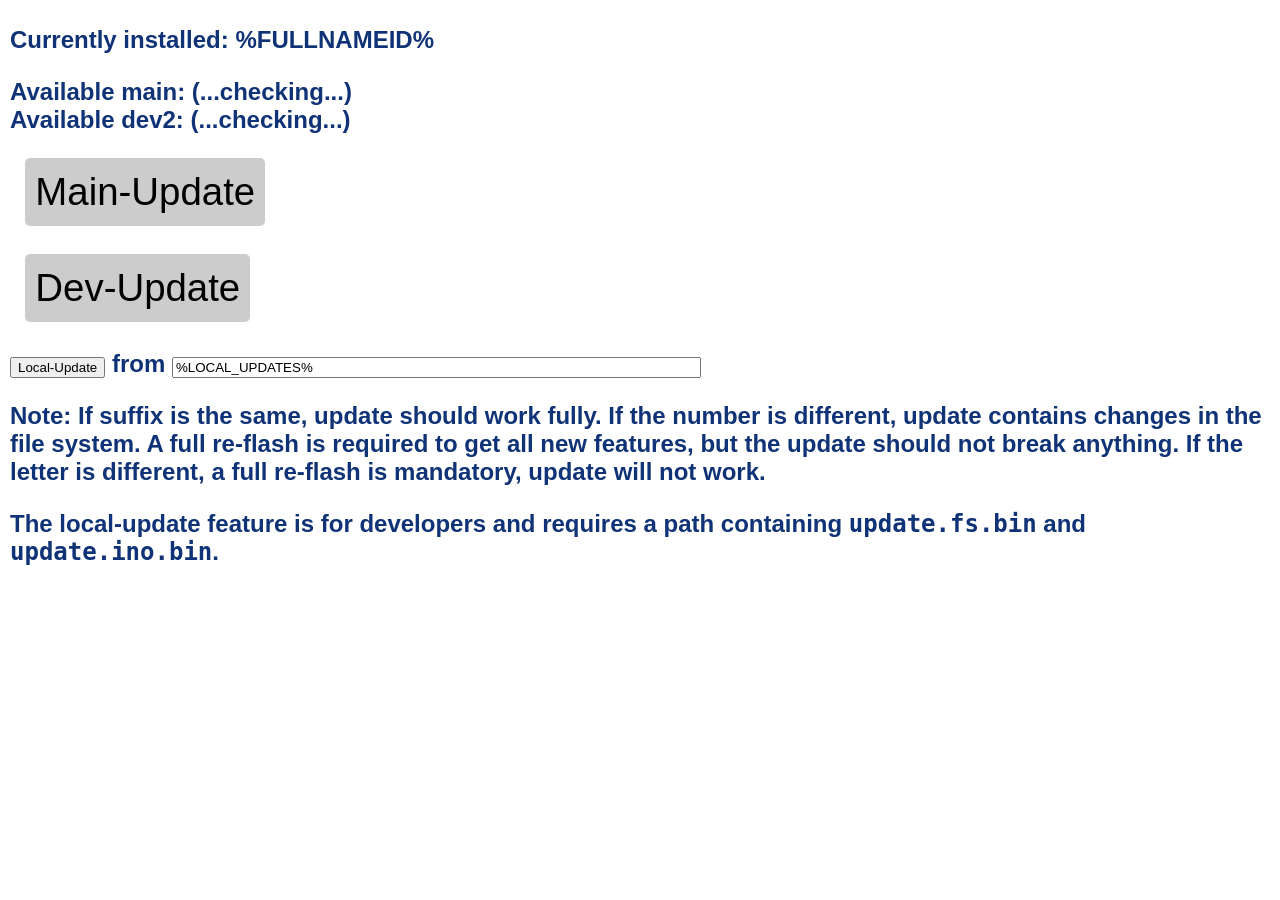
==== RX_FSK/data/upd.html @ 3b5e1c8d "Update upd.html Change the look of the update page" ====
<html><head>
<link rel="stylesheet" type="text/css" href="style.css">
</head>
<body>

<div class="update-info">
  <form action="update.html" method="post"><h1>Currently installed: %FULLNAMEID%</p>
  <h1>
    Available main: <span id="masterDiv">(...checking...)</span>

    <br>
    Available dev2: <span id="develDiv">(...checking...)</span>

  </p>
  <input type="submit" class="ctlbtn" name="main" value="Main-Update"></input><br>
  <input type="submit" class="ctlbtn" name="dev2" value="Dev-Update"><br>
  <div id="local-update-section">
    <input type="submit" name="local" value="Local-Update"> from
    <input type="text" name="url" value="%LOCAL_UPDATES%" size="64"><br>
  </div>
  </form>

  <p>Note: If suffix is the same, update should work fully. If the number is
  different, update contains changes in the file system. A full re-flash is
  required to get all new features, but the update should not break anything.
  If the letter is different, a full re-flash is mandatory, update will not
  work.</p>
  <p id="local-update-info">
  The local-update feature is for developers and requires a path containing
  <tt>update.fs.bin</tt> and <tt>update.ino.bin</tt>.
  </p>
</div>
  
<script>
const localEnabled = "%LOCAL_UPDATES%";

document.addEventListener("DOMContentLoaded", () => {
  if (localEnabled.trim() === "") {
    // Hide the local update section
    const localUpdateSection = document.getElementById("local-update-section");
    const localUpdateInfo = document.getElementById("local-update-info");
    if (localUpdateSection) localUpdateSection.style.display = "none";
    if (localUpdateInfo) localUpdateInfo.style.display = "none";
  }
});

const masterInfo = document.getElementById('masterDiv');
const develInfo = document.getElementById('develDiv');

let request = new XMLHttpRequest();
request.open('GET', 'http://rdzsonde.mooo.com/main/update-info.html');
request.onload = function() {
  masterInfo.innerHTML = request.response.replace(/<[^>]*>/g, '');
}
request.send();
let drequest = new XMLHttpRequest();
drequest.open('GET', 'http://rdzsonde.mooo.com/dev2/update-info.html');
drequest.onload = function() {
  develInfo.innerHTML= drequest.response.replace(/<[^>]*>/g, '');;
}
drequest.send();
</script>
</body></html>
---- RX_FSK/data/style.css ----
body, html {
	height: 100%;
	margin: 0;
	font-family: Arial;
}

.update-info {
    padding: 10px;
    font-family: Arial, sans-serif;
    flex-grow: 1;
    overflow-y: auto;
}
.system-info {
    padding: 20px;
    font-family: Arial, sans-serif;
    flex-grow: 1;
    overflow-y: auto;
}
.system-info p {
    margin: 8px 0;
}
.system-info h1 {
    font-size: 24px;
    margin-bottom: 10px;
}
.status-table {
    width: 100%;
    border-collapse: collapse;
    margin-top: 20px;
}
.status-table th, .status-table td {
    padding: 10px;
    border: 1px solid #ccc;
    text-align: left;
    vertical-align: top;
}
.status-table th {
    background-color: #f4f4f4;
    font-weight: bold;
}
#refresh-button {
    background: none;
    border: none;
    cursor: pointer;
}
#refresh-button:hover {
    color: #00A1FF;
}

h2.external-links {
    margin-top: 40px;
    text-align: center;
    font-size: 20px;
    margin-bottom: 15px;
}

.link-buttons {
    display: flex;
    justify-content: center;
    gap: 20px;
}

.link-buttons .button {
    background-color: #04AA6D;
    color: white;
    padding: 15px 20px;
    text-decoration: none;
    border-radius: 5px;
    font-size: 18px;
    transition: background-color 0.3s ease;
}


.active, .cfgheader:hover {
  background-color: #ccc;
}
.cfgpanel {
}
.cfgpanel:hover td, .cfgpanel:active td{
    background-color: #808080 !important;
    color: white;
}

th.cfg {
  padding:5pt;
  cursor: pointer;
}
th.cfg:hover {
  background-color: #04aa6d;
  color: white;
}
table.stat {
  margin:0px 0px 5px 0px;
}

.hamburger {
  position: relative;
  display: inline-block;
  width: 1.25em;
  height: 0.8em;
  margin-right: 0.3em;
  border-top: 0.2em solid #fff;
  border-bottom: 0.2em solid #fff;
}

.hamburger:before {
  content: "";
  position: absolute;
  top: 0.3em;
  left: 0px;
  width: 100%;
  border-top: 0.2em solid #fff;
}

.wrapper {
  height: 100%;
  display: flex;
  flex-direction: column;
  margin: 0;
}
.tci {
  flex-grow: 1; border: none; margin: 0; padding: 0; overflow-y: auto;
}
.footer {
 background-color: #333;
 display: flex;
 justify-content: space-between;
}

td.ch {
  text-align: right;
  padding: 0px 8px;
}
td.act {
  text-align: center;
}
table, th, td {
	border: 1px solid black;
	border-collapse: collapse;
	background-color: #ddd
}

td#caption {
	text-align: center;
	background-color: #aaa;
	font-weight: bold;
}

td#sfreq {
	background-color: #ccc;
}

.content {
	display: flex;
	flex: 1;
	flex-direction: column;
	overflow: auto;
	height: 100%;
}
.tabcontent {
	display: none;
	flex: 1;
	border-top: none;
	flex-direction: column;
	overflow: auto;
}

html {
  font-family: Helvetica;
  display: inline-block;
  margin: 0px auto;
  text-align: left;
}
h1{
  color: #0F3376;
  font-size: 24px
}

.button2 {
  background-color: #f44336;
}
:disabled.save {
  opacity: 0.5;
  cursor: default;
  animation: none;
}
.save {
  background-color: #540E0E;
  border: white;
  border-width: 1;
  color: white;
  padding: 8px 30px;
  text-align: center;
  text-decoration: none;
  display: block;
  font-size: 14px;
  margin: 0;
  cursor: pointer;
}

.ttgoinfo {
  color: white;
  padding: 8px 10px;
  display: block;
  font-size: 14px;
  margin: 0
}
input[name="main"], input[name="dev2"] {
  min-width: 200px;
  margin-top: 0px;
  font-size: 1.6em;
}
.ctlbtn {
  background-color: #ccc;
  border: black;
  border-width: 1;
  color: black;
  padding: 12px 10px;
  text-align: center;
  text-decoration: none;
  display: block;
  font-size: 3.2vh;
  margin-top: 0.3em;
  margin-left: 0.4em;
  margin-right: 0.4em;
  cursor: pointer;
  border-radius: 5px;
}
.ctlbtn:hover {
  background-color: #04AA6D;
  color: white;
}
.update {
  margin: 0;
  display: block;
}

#map {
	height: 100%;
}

.leaflet-popup-content table, .leaflet-popup-content table td {
	border:0;
	background-color: white;
}

.leaflet-popup-content table td:nth-child(2),.leaflet-popup-content table td:nth-child(5) {
	text-align: right;
	padding-left: 3px;
}

.leaflet-popup-content table td:nth-child(3),.leaflet-popup-content table td:nth-child(6) {
	text-align: left;
	padding-right: 10px;
}

.leaflet-gps{animation:fading 1s infinite}@keyframes fading{0%{opacity:0.7}50%{opacity:1}100%{opacity:0.7}}

.leaflet-gps::after {
	content: '🔵';
}
.leaflet-gps {
	margin-left: -7px !important;
	margin-top: -9px !important;
}

.leaflet-burst::after {
	content: '💥';
}
.leaflet-burst {
	margin-left: -20px !important;
	margin-top: -22px !important;
	font-weight: bold;
	font-size: 30px;
}

.leaflet-landing::after {
	content: '×';
}

.leaflet-landing {
	margin-left: -13px !important;
	margin-top: -30px !important;
	font-weight: bold;
	font-size: 40px;
}


.leaflet-header {
    text-align: center;
    width: 250px;
    box-shadow: 0 1px 5px rgba(0,0,0,0.65);
    border-bottom-left-radius: 4px;
    border-bottom-right-radius: 4px;
    pointer-events: auto !important;
}

.leaflet-header #settings {
	display: none;
}

.leaflet-header label {
	display: block;
	margin-top: 5px;
}
.leaflet-header input {
	width: 80px;
	margin: 0 auto;
}

.leaflet-header #submit {
	margin: 3px auto;
}

.leaflet-footer {
		display:none;
    text-align: center;
    width: 180px;
    box-shadow: 0 1px 5px rgba(0,0,0,0.65);
    border-top-left-radius: 4px;
    border-top-right-radius: 4px;
}

.leaflet-center {
    left:0;
    right:0;
    margin: 0 auto;
    padding: 5px;
    background: #fff;
    background: rgba(255, 255, 255, 0.8);
}

.leaflet-header #sonde_detail {
	display:none;
}

@media screen and (max-width: 600px) {
    .leaflet-control-attribution {
        -moz-transform: rotate(-90deg) translateX(100%);
        -ms-transform: rotate(-90deg) translateX(100%);
        -o-transform: rotate(-90deg) translateX(100%);;
        -webkit-transform: rotate(-90deg) translateX(100%);
        transform: rotate(-90deg) translateX(100%);
        -webkit-transform-origin: 100% 100%;
        -moz-transform-origin: 100% 100%;
        -ms-transform-origin: 100% 100%;
        -o-transform-origin: 100% 100%;
        transform-origin: 100% 100%;
    }
}

.ldot {
  height: 15px;
  width: 15px;
	margin-top: 8px;
	margin-left: -1px;
  border-radius: 50%;
  display: inline-block;
}

.ybg {
	background-color: orange;
	background-image: -webkit-gradient(linear, left top, left bottom, from(yellow), to(orange));
	background-image: linear-gradient(top, yellow, orange);
}
.gbg {
	background-color: green;
	background-image: -webkit-gradient(linear, left top, left bottom, from(lime), to(green));
	background-image: linear-gradient(top, lime, green); 
}
.rbg { 
	background-color: red;
	background-image: -webkit-gradient(linear, left top, left bottom, from(orange), to(red));
	background-image: linear-gradient(top, orange, red); 
}

#sonde_statbar .ldot {
	margin-right: 3px;
}

/* Add a black background color to the top navigation */
.topnav {
  background-color: #333;
  overflow: hidden;
}

/* Style the links inside the navigation bar */
.topnav a {
  float: left;
  display: block;
  color: #f2f2f2;
  text-align: center;
  padding: 14px 16px;
  text-decoration: none;
  font-size: 17px;
}

/* Change the color of links on hover */
.topnav a:hover {
  background-color: #ddd;
  color: black;
}

/* Add an active class to highlight the current page */
.topnav a.active {
  background-color: #04AA6D;
  color: white;
}

/* Hide the link that should open and close the topnav on small screens */
.topnav .icon {
  display: none;
  padding-bottom: 12px;
  padding-top: 11px;
}

/* When the screen is less than 600 pixels wide, hide all links, except for the first one ("Home"). Show the link that contains should open and close the topnav (.icon) */
@media screen and (max-width: 600px) {
  .topnav a:not(.active) {display: none;}
  .topnav a.icon {
    float: right;
    display: block;
  }
}

/* The "responsive" class is added to the topnav with JavaScript when the user clicks on the icon. This class makes the topnav look good on small screens (display the links vertically instead of horizontally) */
@media screen and (max-width: 600px) {
  .topnav.responsive {position: relative;}
  .topnav.responsive a.icon {
    position: absolute;
    right: 0;
    top: 0;
  }
  .topnav.responsive a {
    float: none;
    display: block;
    text-align: left;
  }
}

@media (prefers-color-scheme: dark) {
  body {
    background-color: #333;
    color: #a9a9a9;
  }
  h1{
    color: #49b3ff;
  } 
  h2{
    color: white;
  }
  .status-table th {
	  color: black;
  }
  table, th, td, .save, a.active {
    color: white;
    border: 1px solid grey;
    border-collapse: collapse;
    background-color: #333;
  }
  input, select, .tci, .warning {
    color: white;
    background-color: #333;
  }
  a:link {
    color: #2568ff;
  }
  a:visited {
    color: #a94bff;
  }
  .topnav, td#sfreq {
    background-color: grey;
  }
  .topnav a:visited {
    color: white;
  }
  .ctlbtn {
    color: white;
    background-color: grey;
  }
  .leaflet-center {
    color: white;
    background-color: grey;
  }
  .leaflet-bar a {
    background-color: grey !important;
  }
  .leaflet-popup-content-wrapper, .leaflet-popup-tip {
    color: white !important;
    background: grey !important;
  }
  .save {
    background-color: #CC1111;
  }
  .footer {
	  background-color: #222222;
  }
}

a:hover {
  color: #00a1ff;
}

.topnav a:link, .topnav a:visited {
  color: white;
}


@keyframes glowing {
  0% {
    background-color: #540E0E;
  }
  50% {
    background-color: #DD0000;
  }
  100% {
    background-color: #540E0E;
  }
}
.save {
  animation: glowing 1300ms infinite;
}
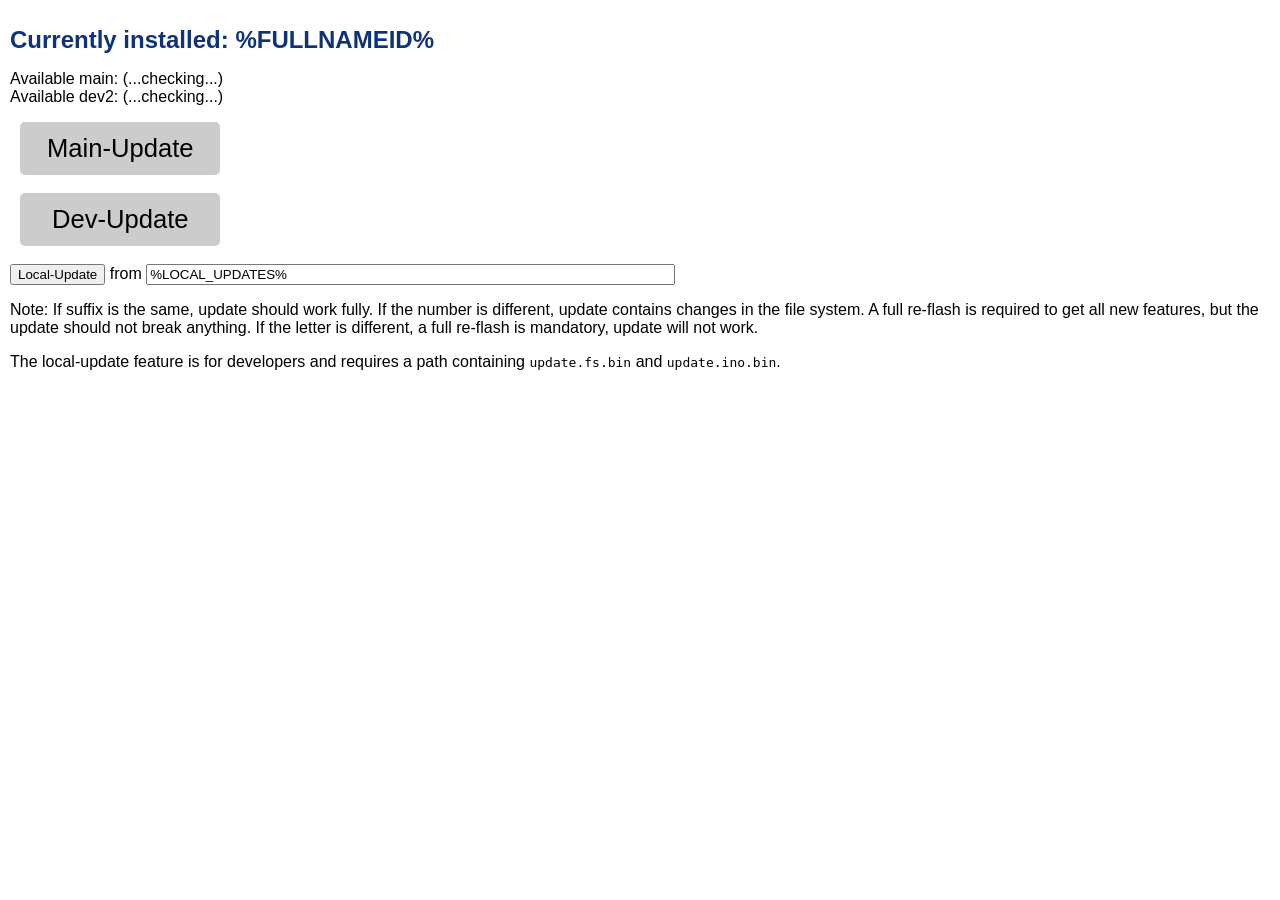
==== commit 004ae909: "Update upd.html Error correction" ====
--- a/RX_FSK/data/upd.html
+++ b/RX_FSK/data/upd.html
@@ -4,8 +4,8 @@
 <body>
 
 <div class="update-info">
-  <form action="update.html" method="post"><h1>Currently installed: %FULLNAMEID%</p>
-  <h1>
+  <form action="update.html" method="post"><h1>Currently installed: %FULLNAMEID%</h1>
+  <p>
     Available main: <span id="masterDiv">(...checking...)</span>
 
     <br>
--- a/RX_FSK/data/style.css
+++ b/RX_FSK/data/style.css
@@ -59,15 +59,25 @@
     justify-content: center;
     gap: 20px;
 }
-
 .link-buttons .button {
-    background-color: #04AA6D;
-    color: white;
-    padding: 15px 20px;
-    text-decoration: none;
-    border-radius: 5px;
-    font-size: 18px;
-    transition: background-color 0.3s ease;
+  background-color: #ccc;
+  border: black;
+  border-width: 1px;
+  color: black;
+  padding: 15px 20px;
+  text-align: center;
+  text-decoration: none;
+  display: block;
+  font-size: 18px;
+  margin-top: 0.3em;
+  margin-left: 0.4em;
+  margin-right: 0.4em;
+  cursor: pointer;
+  border-radius: 5px;
+}
+.button:hover {
+  background-color: #04AA6D;
+  color: white;
 }
 
 
@@ -147,7 +157,7 @@
 }
 
 td#sfreq {
-	background-color: #ccc;
+	background-color: #b9b9b9;
 }
 
 .content {
@@ -468,8 +478,12 @@
   a:visited {
     color: #a94bff;
   }
-  .topnav, td#sfreq {
+  .topnav {
     background-color: grey;
+  }
+  td#sfreq {
+    background-color: #b9b9b9;
+    color: black;
   }
   .topnav a:visited {
     color: white;
@@ -497,7 +511,7 @@
   }
 }
 
-a:hover {
+a:hover, .stat a:link:hover {
   color: #00a1ff;
 }
 
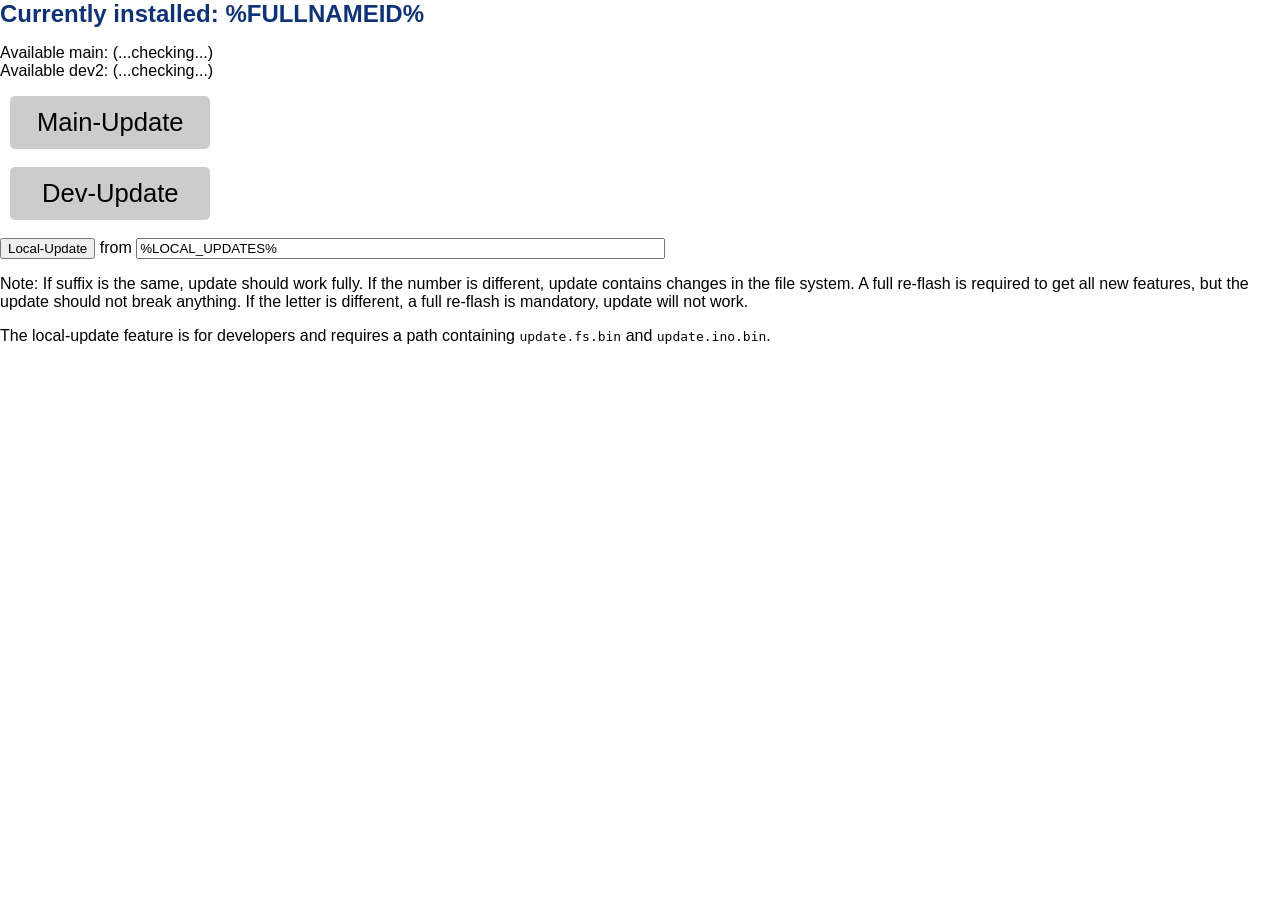
==== commit 6c939a08: "Update upd.html Change the look of the update page." ====
--- a/RX_FSK/data/upd.html
+++ b/RX_FSK/data/upd.html
@@ -31,6 +31,7 @@
   </p>
 </div>
   
+
 <script>
 const localEnabled = "%LOCAL_UPDATES%";
 
--- a/RX_FSK/data/style.css
+++ b/RX_FSK/data/style.css
@@ -4,12 +4,6 @@
 	font-family: Arial;
 }
 
-.update-info {
-    padding: 10px;
-    font-family: Arial, sans-serif;
-    flex-grow: 1;
-    overflow-y: auto;
-}
 .system-info {
     padding: 20px;
     font-family: Arial, sans-serif;
@@ -59,27 +53,19 @@
     justify-content: center;
     gap: 20px;
 }
+
 .link-buttons .button {
-  background-color: #ccc;
-  border: black;
-  border-width: 1px;
-  color: black;
-  padding: 15px 20px;
-  text-align: center;
-  text-decoration: none;
-  display: block;
-  font-size: 18px;
-  margin-top: 0.3em;
-  margin-left: 0.4em;
-  margin-right: 0.4em;
-  cursor: pointer;
-  border-radius: 5px;
+    background-color: #04AA6D;
+    color: white;
+    padding: 15px 20px;
+    text-decoration: none;
+    border-radius: 5px;
+    font-size: 18px;
+    transition: background-color 0.3s ease;
 }
 .button:hover {
-  background-color: #04AA6D;
-  color: white;
-}
-
+  background-color: #005636;
+}
 
 .active, .cfgheader:hover {
   background-color: #ccc;
@@ -454,7 +440,7 @@
     color: #a9a9a9;
   }
   h1{
-    color: #49b3ff;
+    color: #3378f6;
   } 
   h2{
     color: white;
@@ -468,22 +454,22 @@
     border-collapse: collapse;
     background-color: #333;
   }
-  input, select, .tci, .warning {
-    color: white;
-    background-color: #333;
-  }
-  a:link {
-    color: #2568ff;
-  }
-  a:visited {
-    color: #a94bff;
-  }
-  .topnav {
-    background-color: grey;
-  }
   td#sfreq {
     background-color: #b9b9b9;
     color: black;
+  }  
+  input, select, .tci, .warning {
+    color: white;
+    background-color: #333;
+  }
+  a:link {
+    color: #2568ff;
+  }
+  a:visited {
+    color: #a94bff;
+  }
+  .topnav {
+    background-color: grey;
   }
   .topnav a:visited {
     color: white;
